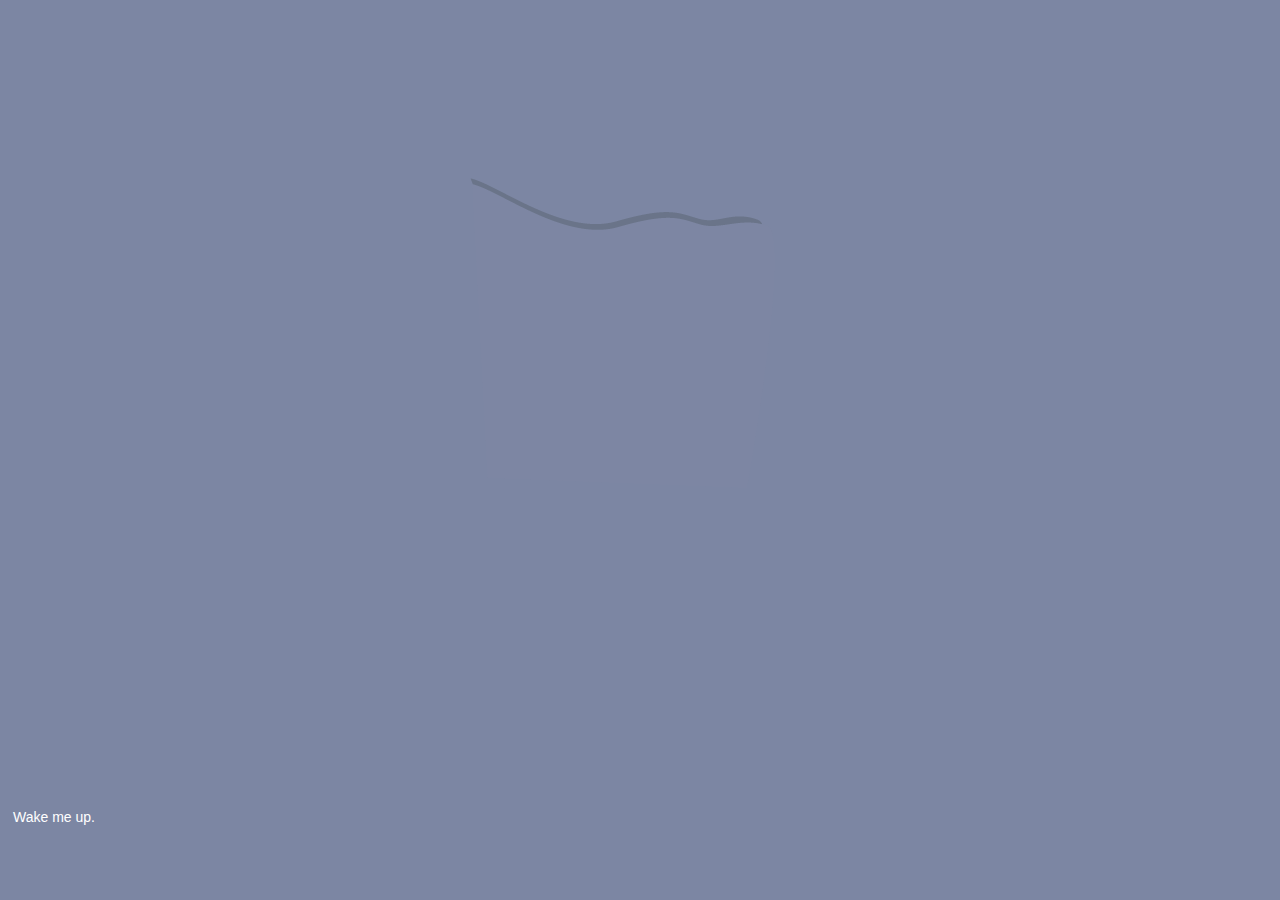
==== Semana_10/Web/index.html @ 2c41158e "Me" ====
<!DOCTYPE html>
<html lang="en">
  <head>
    <meta charset="utf-8">
    <meta http-equiv="X-UA-Compatible" content="IE=edge">
    <meta name="viewport" content="width=device-width, initial-scale=1">
    <link rel="stylesheet" href="css/style.css"/>
    <title>Chavón be like</title>
    <link href="css/bootstrap.min.css" rel="stylesheet">
  </head>
  <body>
     <style>
      body {
            background-color: #7c86a3;
        }
        }
      </style>

    <div style="position:relative; left:30; top:70;">
  <img src="img/cuerpo.png" style="position:absolute; top:30; left:70;"id="cuerpo"/>
  <img src="img/cobija.png" style="position:relative; top:30; left:70;" id="cobija"/>
</div>

    <div><button  type="button" class="btn btn-link" id="boton">Wake me up.</button>
<style type="text/css">
  button {
    color: white;
  }
</style>
    </div>


    <!-- jQuery (necessary for Bootstrap's JavaScript plugins) -->
    <script src="https://ajax.googleapis.com/ajax/libs/jquery/1.11.3/jquery.min.js"></script>
    <!-- Include all compiled plugins (below), or include individual files as needed -->
    <script src="js/bootstrap.min.js"></script>
    <script src="js/slide.js"></script>
  </body>
</html>
---- Semana_10/Web/css/style.css ----
.body {
	background-color: #7c86a3;
}

#boton {
	color: white;
}
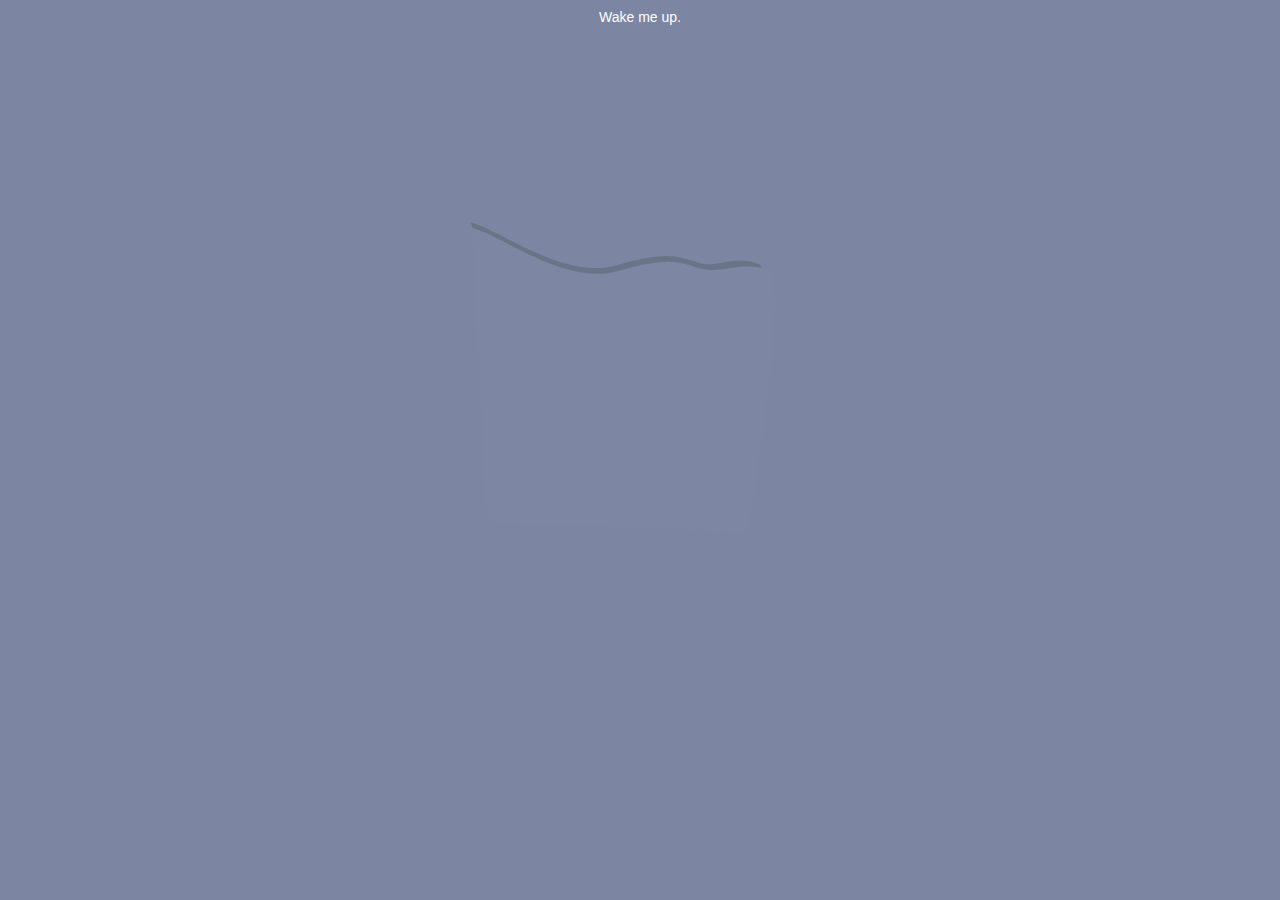
==== commit f7750644: "ahhh" ====
--- a/Semana_10/Web/index.html
+++ b/Semana_10/Web/index.html
@@ -16,18 +16,19 @@
         }
       </style>
 
-    <div style="position:relative; left:30; top:70;">
-  <img src="img/cuerpo.png" style="position:absolute; top:30; left:70;"id="cuerpo"/>
-  <img src="img/cobija.png" style="position:relative; top:30; left:70;" id="cobija"/>
-</div>
-
-    <div><button  type="button" class="btn btn-link" id="boton">Wake me up.</button>
+<div><p class="text-center"><button  type="button" class="btn btn-link" id="boton">Wake me up.</button></p>
 <style type="text/css">
   button {
     color: white;
   }
 </style>
     </div>
+    <div style="position:absolute; left:30; top:70;">
+  <img src="img/cuerpo.png" style="position:absolute; top:30; left:70;"id="cuerpo"/>
+  <img src="img/cobija.png" style="position:relative; top:30; left:70;" id="cobija"/>
+</div>
+
+    
 
 
     <!-- jQuery (necessary for Bootstrap's JavaScript plugins) -->
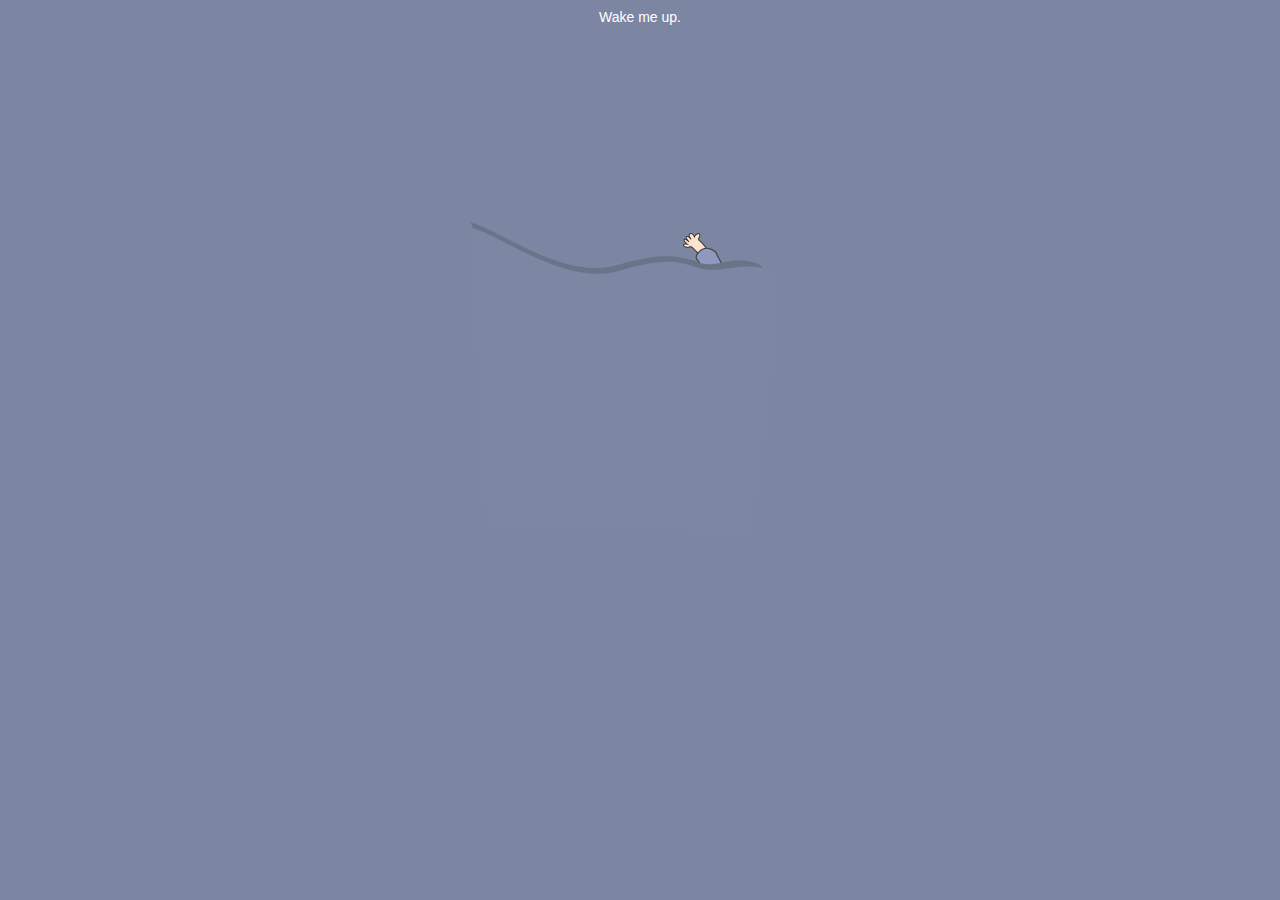
==== commit 336ee952: "!" ====
--- a/Semana_10/Web/index.html
+++ b/Semana_10/Web/index.html
@@ -11,7 +11,7 @@
   <body>
      <style>
       body {
-            background-color: #7c86a3;
+            background-image: url(img/fondo.png);
         }
         }
       </style>
@@ -23,8 +23,7 @@
   }
 </style>
     </div>
-    <div style="position:absolute; left:30; top:70;">
-  <img src="img/cuerpo.png" style="position:absolute; top:30; left:70;"id="cuerpo"/>
+    <div >
   <img src="img/cobija.png" style="position:relative; top:30; left:70;" id="cobija"/>
 </div>
 
